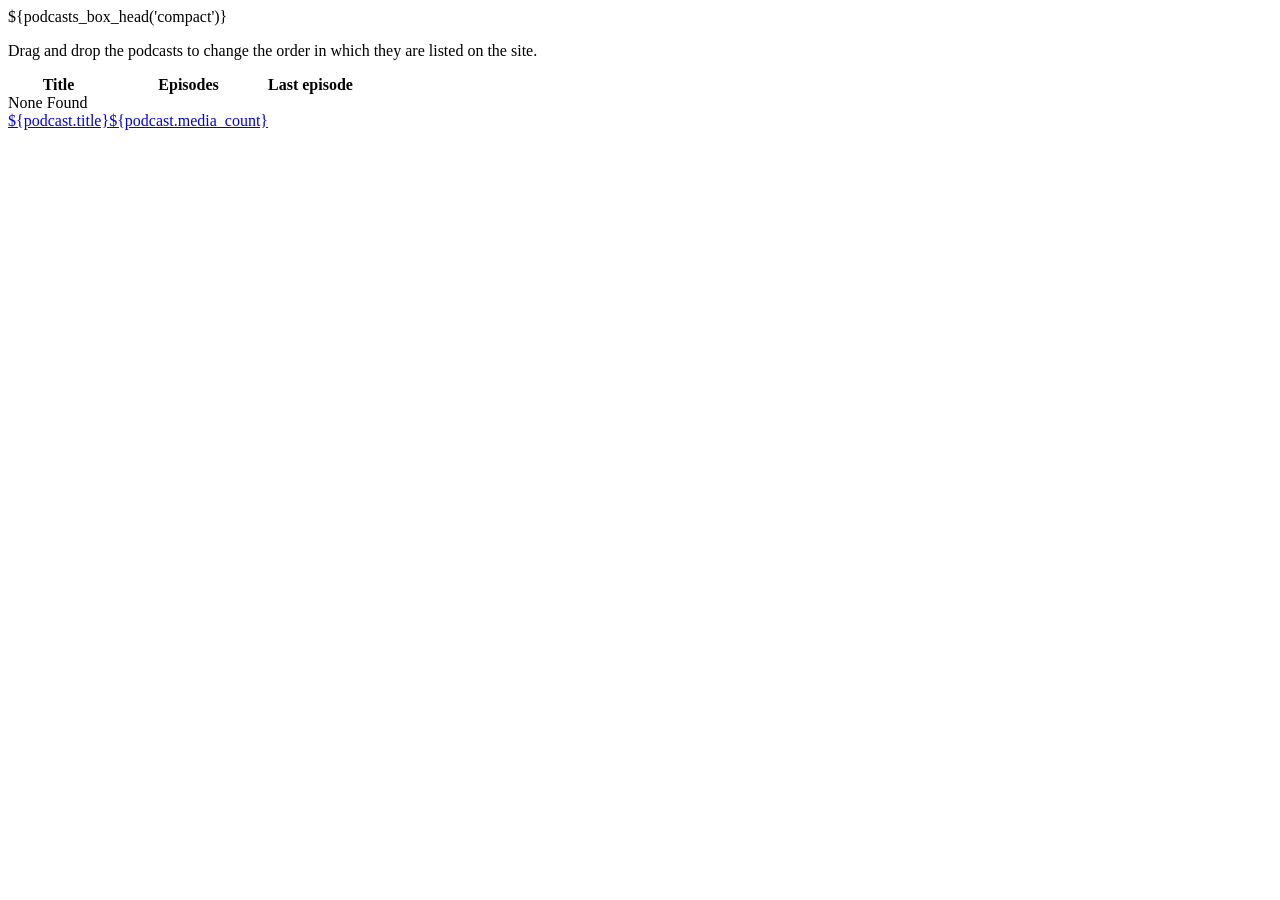
==== mediadrop/templates/admin/podcasts/compact.html @ 657dbd0d "Add custom ordering of podcasts with a drag and drop admin list Podcasts were always listed alphabet" ====
<!--!
This file is a part of MediaDrop (https://www.mediadrop.video),
Copyright 2009-2018 MediaDrop contributors
For the exact contribution history, see the git revision log.
The source code contained in this file is licensed under the GPLv3 or
(at your option) any later version.
See LICENSE.txt in the main project directory, for more information.
-->
<!DOCTYPE html PUBLIC "-//W3C//DTD XHTML 1.0 Strict//EN"
     "http://www.w3.org/TR/xhtml1/DTD/xhtml1-strict.dtd">
<html xmlns="http://www.w3.org/1999/xhtml"
      xmlns:py="http://genshi.edgewall.org/"
      xmlns:xi="http://www.w3.org/2001/XInclude">
<xi:include href="../master.html" />
<xi:include href="./_box-head.html" />
<head>
	<title>Podcasts</title>
	<link href="${h.url_for('/admin/styles/forms.css')}" media="screen" rel="stylesheet" type="text/css" />
	<link href="${h.url_for('/admin/styles/podcasts.css')}" media="screen" rel="stylesheet" type="text/css" />
	<script type="text/javascript" src="${h.url_for('/admin/scripts/sortable.js')}"></script>
	<script type="text/javascript">
		window.addEvent('domready', function(){
			new SortableTable('podcast-order-table', {
				saveUrl: '${h.url_for(action='save_order')}',
				prefix: 'podcast-',
				status: 'podcast-order-status',
				messages: {
					saving: '${_('Saving').replace("'", "\\'")}',
					saved: '${_('Saved!').replace("'", "\\'")}',
					failure: '${_('Saving failed. Please try again.').replace("'", "\\'")}'
				}
			});
		});
	</script>
</head>
<body class="menu-podcasts-on">
	<div class="box">
		${podcasts_box_head('compact')}
		<p class="box-content podcast-order-help">Drag and drop the podcasts to change the order in which they are listed on the site.</p>
		<table cellpadding="0" cellspacing="0" id="podcast-order-table">
			<thead>
				<tr>
					<th class="podcast-order-handle"></th>
					<th>Title</th>
					<th class="podcast-order-episodes center">Episodes</th>
					<th class="podcast-order-last-episode">Last episode</th>
				</tr>
			</thead>
			<tbody>
				<tr py:if="not podcasts">
					<td colspan="4">None Found</td>
				</tr>
				<tr py:for="podcast in podcasts" id="podcast-${podcast.id}">
					<td class="podcast-order-handle"><span class="podcast-order-grip" title="Drag and drop to reorder"></span></td>
					<td><a href="${h.url_for(action='edit', id=podcast.id)}">${podcast.title}</a></td>
					<td class="center">
						<a href="${h.url_for(controller='/admin/media', podcast=podcast.slug)}" py:strip="not podcast.media_count">${podcast.media_count}</a>
					</td>
					<td py:content="podcast.last_episode_published_on and h.format_date(podcast.last_episode_published_on) or '-'" />
				</tr>
			</tbody>
		</table>
	</div>
	<div id="podcast-order-status" class="hidden"></div>
</body>
</html>
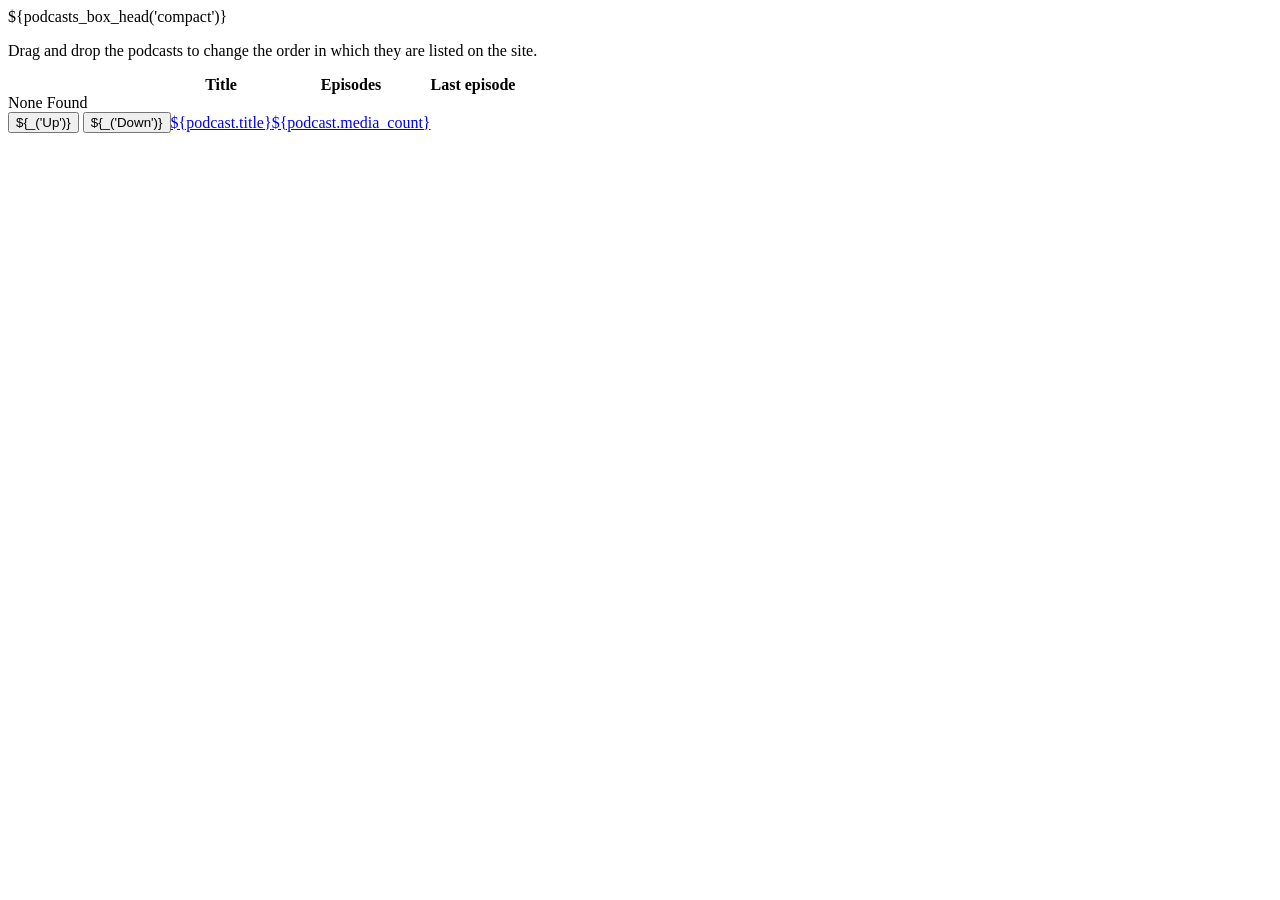
==== commit 75731208: "Make podcast reordering keyboard accessible and stabilize API order Address review feedback on the c" ====
--- a/mediadrop/templates/admin/podcasts/compact.html
+++ b/mediadrop/templates/admin/podcasts/compact.html
@@ -51,8 +51,11 @@
 					<td colspan="4">None Found</td>
 				</tr>
 				<tr py:for="podcast in podcasts" id="podcast-${podcast.id}">
-					<td class="podcast-order-handle"><span class="podcast-order-grip" title="Drag and drop to reorder"></span></td>
-					<td><a href="${h.url_for(action='edit', id=podcast.id)}">${podcast.title}</a></td>
+					<td class="podcast-order-handle"><span class="podcast-order-grip" title="Drag and drop to reorder"></span>
+						<button class="uparrow" type="button" aria-describedby="podcast-title-${podcast.id}">${_('Up')}</button>
+						<button class="downarrow" type="button" aria-describedby="podcast-title-${podcast.id}">${_('Down')}</button>
+					</td>
+					<td><a id="podcast-title-${podcast.id}" href="${h.url_for(action='edit', id=podcast.id)}">${podcast.title}</a></td>
 					<td class="center">
 						<a href="${h.url_for(controller='/admin/media', podcast=podcast.slug)}" py:strip="not podcast.media_count">${podcast.media_count}</a>
 					</td>
@@ -61,6 +64,6 @@
 			</tbody>
 		</table>
 	</div>
-	<div id="podcast-order-status" class="hidden"></div>
+	<div id="podcast-order-status" role="status" aria-live="polite" aria-atomic="true"></div>
 </body>
 </html>
